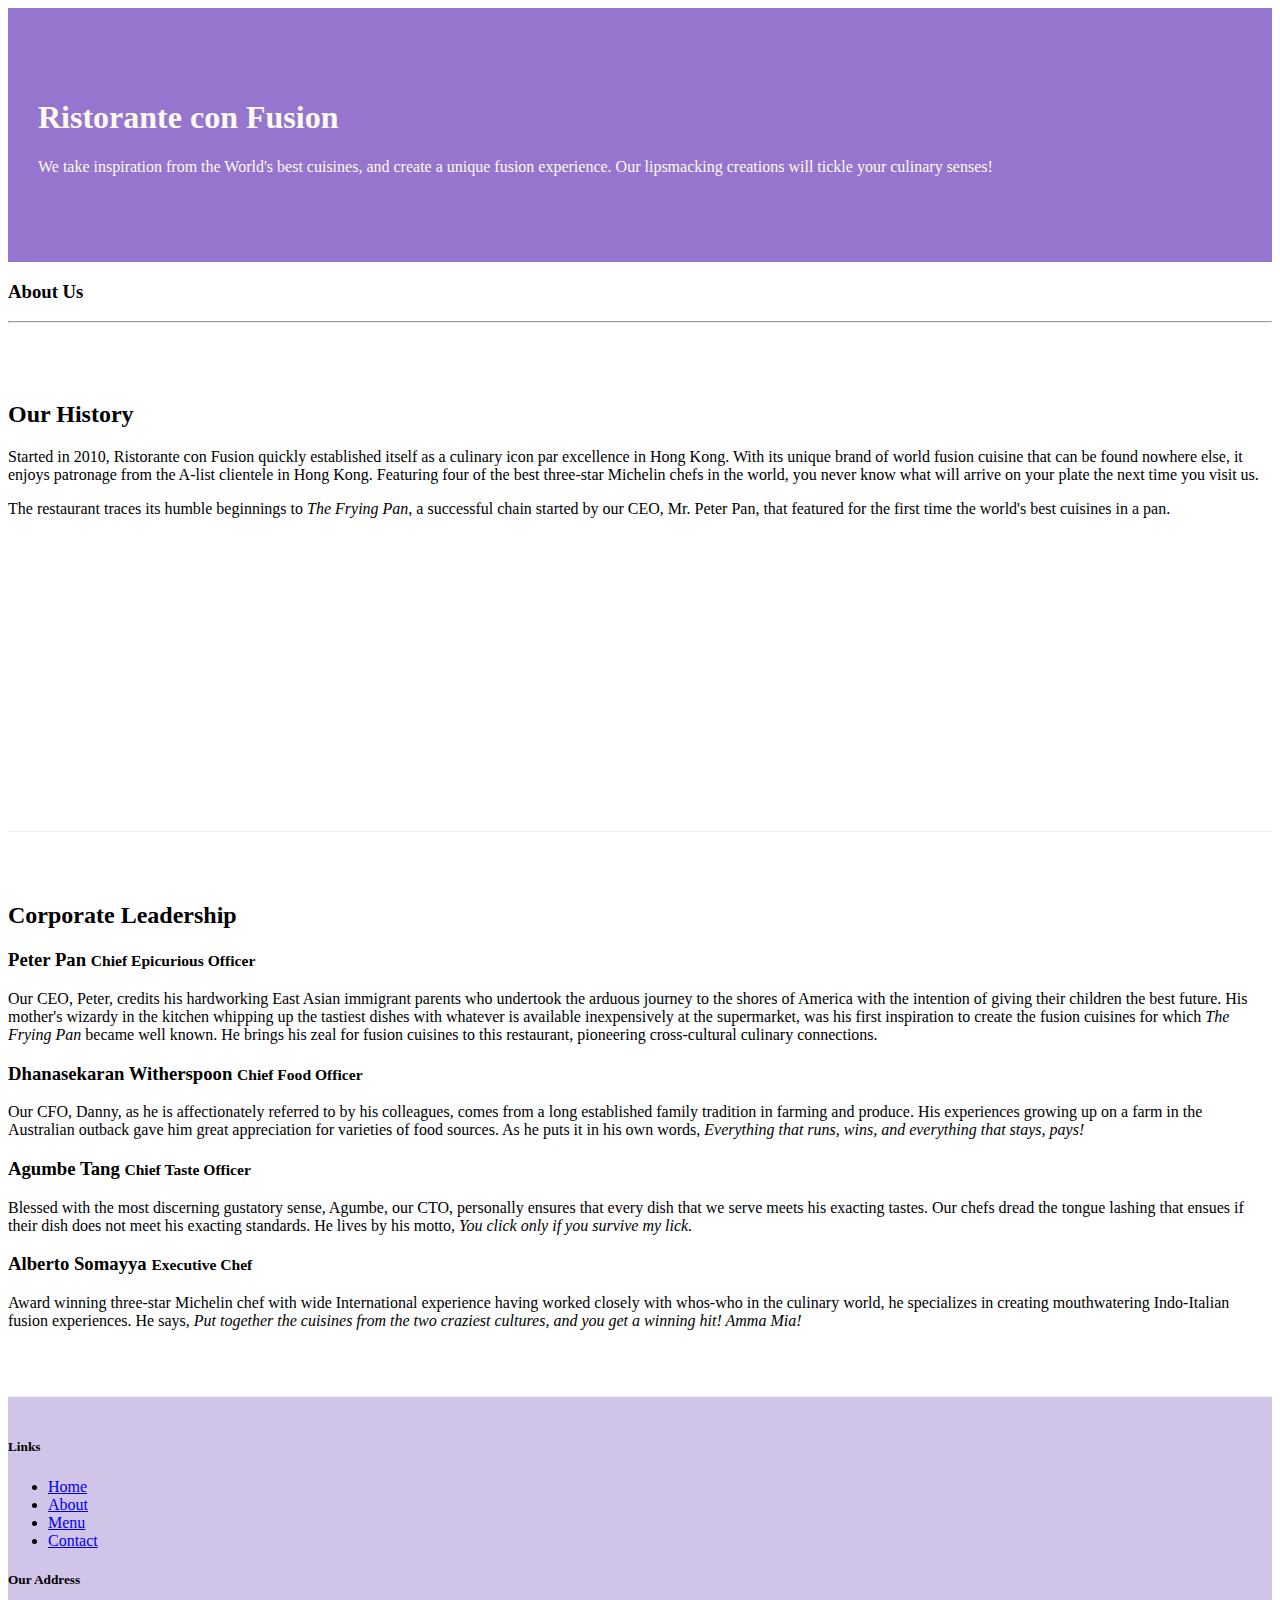
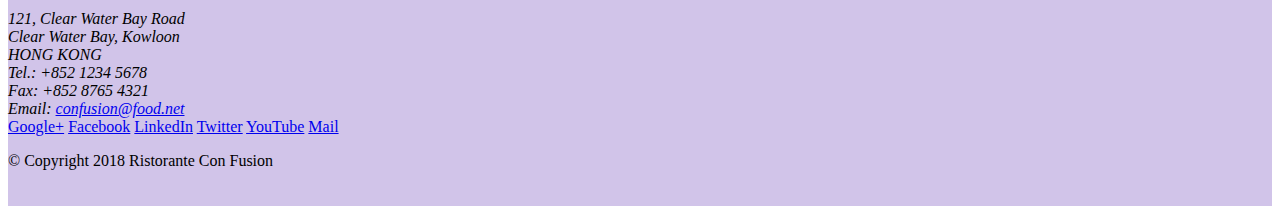
==== aboutus.html @ ba386a64 "Assignment One" ====
<!DOCTYPE html>
<html lang="en">

<head>
    <title>Ristorante Con Fusion: About Us</title>

    <!-- Required meta tags always come first -->
    <meta charset="utf-8">
    <meta name="viewport" content="width=device-width, initial-scale=1, shrink-to-fit=no">
    <meta http-equiv="x-ua-compatible" content="ie=edge">

    <!-- Bootstrap CSS -->
    <link rel="stylesheet" href="node_modules/bootstrap/dist/css/bootstrap.min.css">
    <link rel="stylesheet" href="css/styles.css">
</head>

<body>
    <header class="jumbotron">
        <div class="container">
            <div class="row row-header">
                <div class="col-12 col-sm-6">
                    <h1>Ristorante con Fusion</h1>
                    <p>We take inspiration from the World's best cuisines, and create a unique fusion experience. Our
                        lipsmacking creations will tickle your culinary senses!</p>
                </div>
                <div class="col-12 col-sm">
                </div>
            </div>
        </div>
    </header>

    <div class="container">
        <div class="row">
            <div class="col-12">
                <h3>About Us</h3>
                <hr>
            </div>
        </div>

        <div class="row row-content">
            <div class="col-12 col-sm-6">
                <h2>Our History</h2>
                <p>Started in 2010, Ristorante con Fusion quickly established itself as a culinary icon par excellence
                    in Hong Kong. With its unique brand of world fusion cuisine that can be found nowhere else, it
                    enjoys patronage from the A-list clientele in Hong Kong. Featuring four of the best three-star
                    Michelin chefs in the world, you never know what will arrive on your plate the next time you visit
                    us.</p>
                <p>The restaurant traces its humble beginnings to <em>The Frying Pan</em>, a successful chain started by
                    our CEO, Mr. Peter Pan, that featured for the first time the world's best cuisines in a pan.</p>
            </div>
            <div>
            </div>
        </div>


        <div class="row row-content">
            <div class="col-12">
                <h2>Corporate Leadership</h2>
                <h3>Peter Pan <small>Chief Epicurious Officer</small></h3>
                <p class="d-none d-sm-block">Our CEO, Peter, credits his hardworking East Asian immigrant parents who undertook the arduous
                    journey to the shores of America with the intention of giving their children the best future. His
                    mother's wizardy in the kitchen whipping up the tastiest dishes with whatever is available
                    inexpensively at the supermarket, was his first inspiration to create the fusion cuisines for which
                    <em>The Frying Pan</em> became well known. He brings his zeal for fusion cuisines to this
                    restaurant, pioneering cross-cultural culinary connections.
                </p>
                <h3>Dhanasekaran Witherspoon <small>Chief Food Officer</small></h3>
                <p class="d-none d-sm-block">Our CFO, Danny, as he is affectionately referred to by his colleagues, comes from a long established
                    family tradition in farming and produce. His experiences growing up on a farm in the Australian
                    outback gave him great appreciation for varieties of food sources. As he puts it in his own words,
                    <em>Everything that runs, wins, and everything that stays, pays!</em>
                </p>
                <h3>Agumbe Tang <small>Chief Taste Officer</small></h3>
                <p class="d-none d-sm-block">Blessed with the most discerning gustatory sense, Agumbe, our CTO, personally ensures that every dish
                    that we serve meets his exacting tastes. Our chefs dread the tongue lashing that ensues if their
                    dish does not meet his exacting standards. He lives by his motto, <em>You click only if you survive
                        my lick.</em></p>
                <h3>Alberto Somayya <small>Executive Chef</small></h3>
                <p class="d-none d-sm-block">Award winning three-star Michelin chef with wide International experience having worked closely with
                    whos-who in the culinary world, he specializes in creating mouthwatering Indo-Italian fusion
                    experiences. He says, <em>Put together the cuisines from the two craziest cultures, and you get a
                        winning hit! Amma Mia!</em></p>
            </div>
        </div>
    </div>

    <footer class="footer">
        <div class="container">
            <div class="row">
                <div class="col-4 offset-1 col-sm-2">
                    <h5>Links</h5>
                    <ul class="list-unstyled">
                        <li><a href="#">Home</a></li>
                        <li><a href="#">About</a></li>
                        <li><a href="#">Menu</a></li>
                        <li><a href="#">Contact</a></li>
                    </ul>
                </div>
                <div class="col-7 col-sm-5">
                    <h5>Our Address</h5>
                    <address>
                        121, Clear Water Bay Road<br>
                        Clear Water Bay, Kowloon<br>
                        HONG KONG<br>
                        Tel.: +852 1234 5678<br>
                        Fax: +852 8765 4321<br>
                        Email: <a href="mailto:confusion@food.net">confusion@food.net</a>
                    </address>
                </div>
                <div class="col-12 col-sm-4 align-self-center">
                    <div class="text-center">
                        <a href="http://google.com/+">Google+</a>
                        <a href="http://www.facebook.com/profile.php?id=">Facebook</a>
                        <a href="http://www.linkedin.com/in/">LinkedIn</a>
                        <a href="http://twitter.com/">Twitter</a>
                        <a href="http://youtube.com/">YouTube</a>
                        <a href="mailto:">Mail</a>
                    </div>
                </div>
            </div>
            <div class="row justify-content-center">
                <div class="col-auto">
                    <p>© Copyright 2018 Ristorante Con Fusion</p>
                </div>
            </div>
        </div>
    </footer>

    <!-- jQuery first, then Popper.js, then Bootstrap JS. -->
    <script src="node_modules/jquery/dist/jquery.slim.min.js"></script>
    <script src="node_modules/popper.js/dist/umd/popper.min.js"></script>
    <script src="node_modules/bootstrap/dist/js/bootstrap.min.js"></script>
</body>

</html>
---- css/styles.css ----
.row-header {
    margin: 0px auto;
    padding: 0px auto;
}

.row-content {
    margin: 0px auto;
    padding: 50px 0px;
    border-bottom: 1px ridge;
    min-height: 400px;
}

.footer {
    background-color: #D1C4E9;
    margin: 0px auto;
    padding: 20px 0px;
}

.jumbotron {
    padding: 70px 30px;
    margin: 0px auto;
    background: #9575CD;
    color: floralwhite;
}

.address {
    font-size: 80%;
    margin: 0px;
    color: #0f0f0f;
}
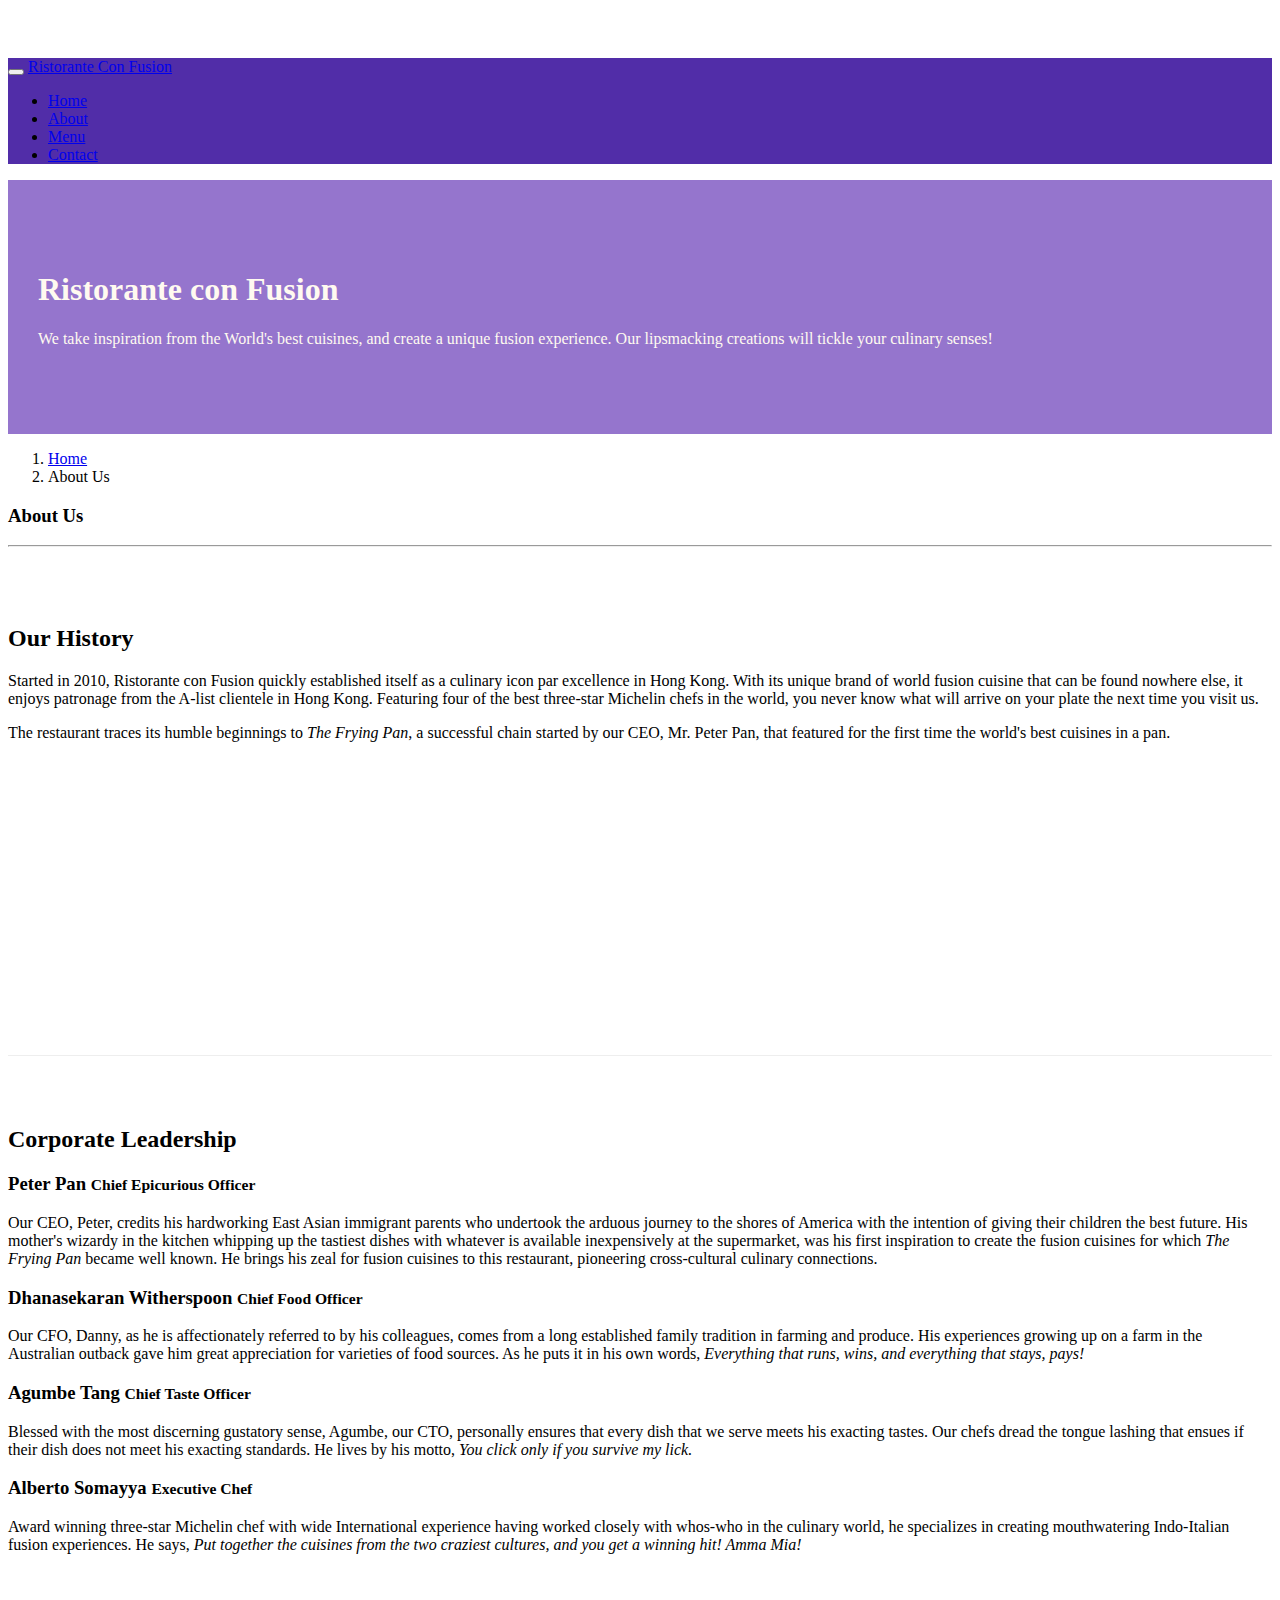
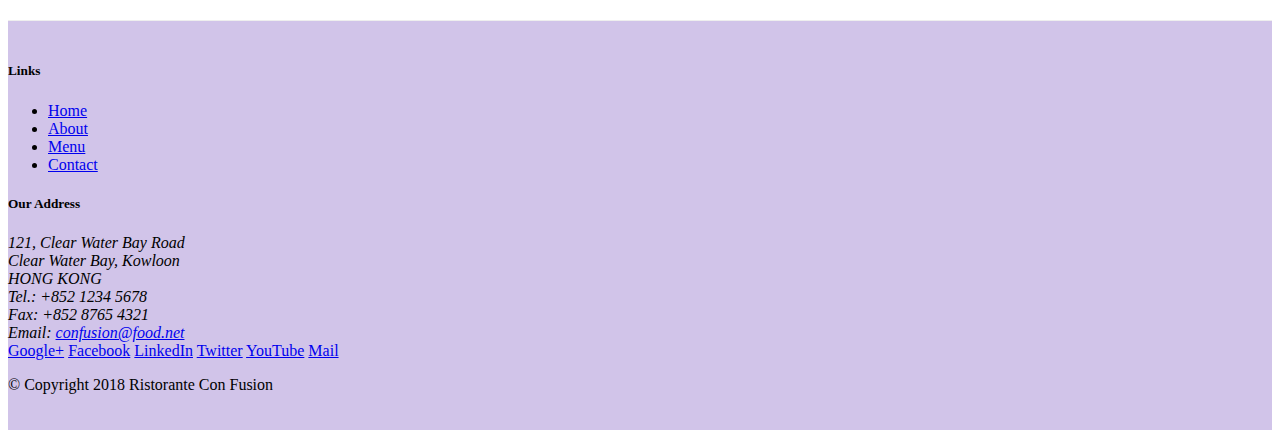
==== commit e9f32cd2: "Add navbar" ====
--- a/aboutus.html
+++ b/aboutus.html
@@ -15,6 +15,22 @@
 </head>
 
 <body>
+    <nav class="navbar navbar-dark navbar-expand-sm fixed-top">
+        <div class="container">
+            <button class="navbar-toggler" type="button" data-toggle="collapse" data-target="#navbar">
+                <span class="navbar-toggler-icon"></span>
+            </button>
+            <a href="./index.html" class="navbar-brand mr-auto">Ristorante Con Fusion</a>
+            <div class="collapse navbar-collapse" id="navbar">
+                <ul class="navbar-nav mr-auto">
+                    <li class="nav-item"><a class="nav-link" href="./index.html">Home</a></li>
+                    <li class="nav-item active"><a class="nav-link" href="#">About</a></li>
+                    <li class="nav-item"><a class="nav-link" href="#">Menu</a></li>
+                    <li class="nav-item"><a class="nav-link" href="#">Contact</a></li>
+                </ul>
+            </div>
+        </div>
+    </nav>
     <header class="jumbotron">
         <div class="container">
             <div class="row row-header">
@@ -31,6 +47,10 @@
 
     <div class="container">
         <div class="row">
+            <ol class="col-12 breadcrumb">
+                <li class="breadcrumb-item"><a href="./index.html">Home</a></li>
+                <li class="breadcrumb-item active">About Us</li>
+            </ol>
             <div class="col-12">
                 <h3>About Us</h3>
                 <hr>
@@ -90,7 +110,7 @@
                 <div class="col-4 offset-1 col-sm-2">
                     <h5>Links</h5>
                     <ul class="list-unstyled">
-                        <li><a href="#">Home</a></li>
+                        <li><a href="./index.html">Home</a></li>
                         <li><a href="#">About</a></li>
                         <li><a href="#">Menu</a></li>
                         <li><a href="#">Contact</a></li>
--- a/css/styles.css
+++ b/css/styles.css
@@ -1,3 +1,8 @@
+body {
+    padding: 50px 0px 0px 0px;
+    z-index: 0;
+}
+
 .row-header {
     margin: 0px auto;
     padding: 0px auto;
@@ -28,3 +33,7 @@
     margin: 0px;
     color: #0f0f0f;
 }
+
+.navbar-dark {
+    background: #512DA8;
+}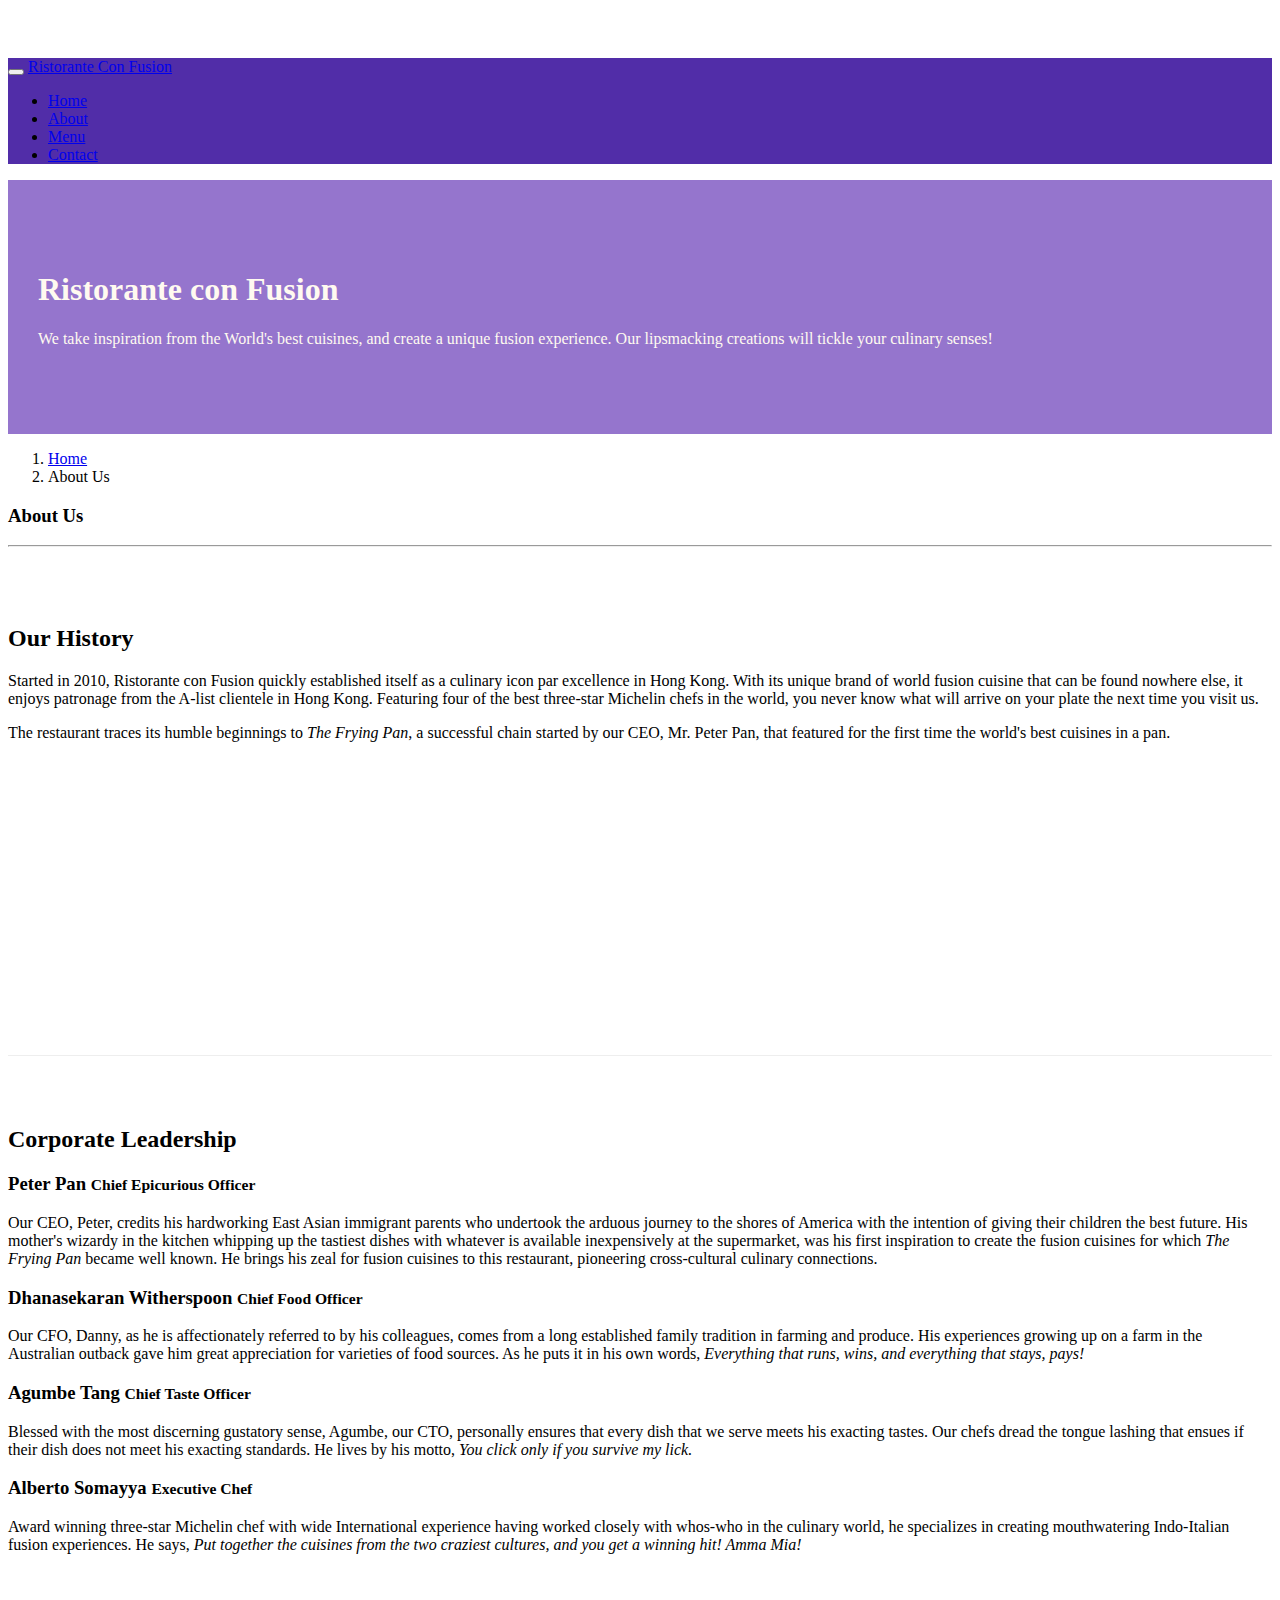
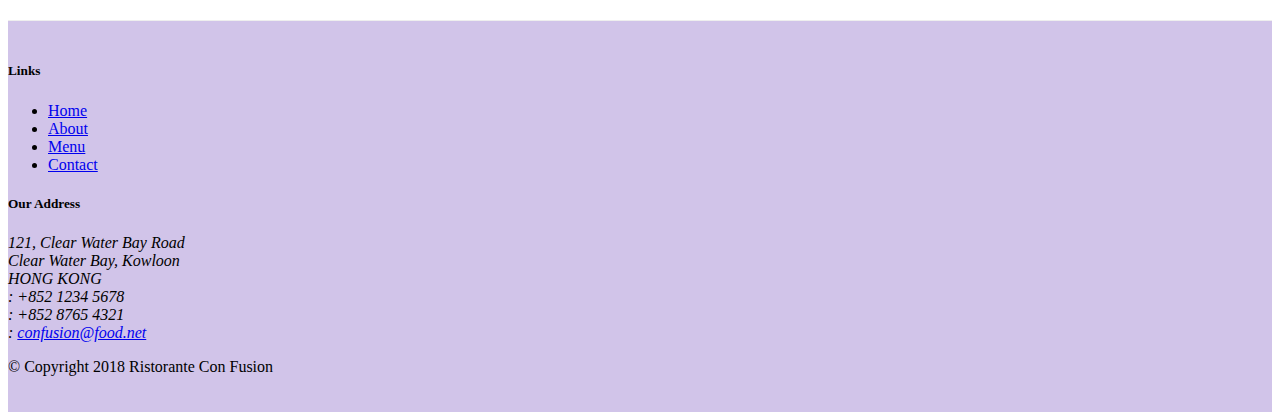
==== commit a5c22de5: "Implement fontawesome and bootstrap social" ====
--- a/aboutus.html
+++ b/aboutus.html
@@ -11,6 +11,8 @@
 
     <!-- Bootstrap CSS -->
     <link rel="stylesheet" href="node_modules/bootstrap/dist/css/bootstrap.min.css">
+    <link rel="stylesheet" href="node_modules/font-awesome/css/font-awesome.min.css">
+    <link rel="stylesheet" href="node_modules/bootstrap-social/bootstrap-social.css">
     <link rel="stylesheet" href="css/styles.css">
 </head>
 
@@ -23,10 +25,18 @@
             <a href="./index.html" class="navbar-brand mr-auto">Ristorante Con Fusion</a>
             <div class="collapse navbar-collapse" id="navbar">
                 <ul class="navbar-nav mr-auto">
-                    <li class="nav-item"><a class="nav-link" href="./index.html">Home</a></li>
-                    <li class="nav-item active"><a class="nav-link" href="#">About</a></li>
-                    <li class="nav-item"><a class="nav-link" href="#">Menu</a></li>
-                    <li class="nav-item"><a class="nav-link" href="#">Contact</a></li>
+                    <li class="nav-item">
+                        <a class="nav-link" href="./index.html"><span class="fa fa-home fa-lg"></span> Home</a>
+                    </li>
+                    <li class="nav-item active">
+                        <a class="nav-link" href="#"><span class="fa fa-info fa-lg"></span> About</a>
+                    </li>
+                    <li class="nav-item">
+                        <a class="nav-link" href="#"><span class="fa fa-list fa-lg"></span> Menu</a>
+                    </li>
+                    <li class="nav-item">
+                        <a class="nav-link" href="#"><span class="fa fa-address-card fa-lg"></span> Contact</a>
+                    </li>
                 </ul>
             </div>
         </div>
@@ -77,7 +87,8 @@
             <div class="col-12">
                 <h2>Corporate Leadership</h2>
                 <h3>Peter Pan <small>Chief Epicurious Officer</small></h3>
-                <p class="d-none d-sm-block">Our CEO, Peter, credits his hardworking East Asian immigrant parents who undertook the arduous
+                <p class="d-none d-sm-block">Our CEO, Peter, credits his hardworking East Asian immigrant parents who
+                    undertook the arduous
                     journey to the shores of America with the intention of giving their children the best future. His
                     mother's wizardy in the kitchen whipping up the tastiest dishes with whatever is available
                     inexpensively at the supermarket, was his first inspiration to create the fusion cuisines for which
@@ -85,18 +96,21 @@
                     restaurant, pioneering cross-cultural culinary connections.
                 </p>
                 <h3>Dhanasekaran Witherspoon <small>Chief Food Officer</small></h3>
-                <p class="d-none d-sm-block">Our CFO, Danny, as he is affectionately referred to by his colleagues, comes from a long established
+                <p class="d-none d-sm-block">Our CFO, Danny, as he is affectionately referred to by his colleagues,
+                    comes from a long established
                     family tradition in farming and produce. His experiences growing up on a farm in the Australian
                     outback gave him great appreciation for varieties of food sources. As he puts it in his own words,
                     <em>Everything that runs, wins, and everything that stays, pays!</em>
                 </p>
                 <h3>Agumbe Tang <small>Chief Taste Officer</small></h3>
-                <p class="d-none d-sm-block">Blessed with the most discerning gustatory sense, Agumbe, our CTO, personally ensures that every dish
+                <p class="d-none d-sm-block">Blessed with the most discerning gustatory sense, Agumbe, our CTO,
+                    personally ensures that every dish
                     that we serve meets his exacting tastes. Our chefs dread the tongue lashing that ensues if their
                     dish does not meet his exacting standards. He lives by his motto, <em>You click only if you survive
                         my lick.</em></p>
                 <h3>Alberto Somayya <small>Executive Chef</small></h3>
-                <p class="d-none d-sm-block">Award winning three-star Michelin chef with wide International experience having worked closely with
+                <p class="d-none d-sm-block">Award winning three-star Michelin chef with wide International experience
+                    having worked closely with
                     whos-who in the culinary world, he specializes in creating mouthwatering Indo-Italian fusion
                     experiences. He says, <em>Put together the cuisines from the two craziest cultures, and you get a
                         winning hit! Amma Mia!</em></p>
@@ -122,19 +136,32 @@
                         121, Clear Water Bay Road<br>
                         Clear Water Bay, Kowloon<br>
                         HONG KONG<br>
-                        Tel.: +852 1234 5678<br>
-                        Fax: +852 8765 4321<br>
-                        Email: <a href="mailto:confusion@food.net">confusion@food.net</a>
+                        <i class="fa fa-phone fa-lg"></i> : +852 1234 5678<br>
+                        <i class="fa fa-fax fa-lg"></i> : +852 8765 4321<br>
+                        <i class="fa fa-envelope fa-lg"></i> :
+                        <a href="mailto:confusion@food.net">confusion@food.net</a>
                     </address>
                 </div>
                 <div class="col-12 col-sm-4 align-self-center">
                     <div class="text-center">
-                        <a href="http://google.com/+">Google+</a>
-                        <a href="http://www.facebook.com/profile.php?id=">Facebook</a>
-                        <a href="http://www.linkedin.com/in/">LinkedIn</a>
-                        <a href="http://twitter.com/">Twitter</a>
-                        <a href="http://youtube.com/">YouTube</a>
-                        <a href="mailto:">Mail</a>
+                        <a class="btn btn-social-icon btn-google" href="http://google.com/+">
+                            <i class="fa fa-google-plus fa-lg"></i>
+                        </a>
+                        <a class="btn btn-social-icon btn-facebook" href="http://www.facebook.com/profile.php?id=">
+                            <i class="fa fa-facebook fa-lg"></i>
+                        </a>
+                        <a class="btn btn-social-icon btn-linkedin" href="http://www.linkedin.com/in/">
+                            <i class="fa fa-linkedin fa-lg"></i>
+                        </a>
+                        <a class="btn btn-social-icon btn-twitter" href="http://twitter.com/">
+                            <i class="fa fa-twitter fa-lg"></i>
+                        </a>
+                        <a class="btn btn-social-icon btn-youtube" href="http://youtube.com/">
+                            <i class="fa fa-youtube fa-lg"></i>
+                        </a>
+                        <a class="btn btn-social-icon" href="mailto:">
+                            <i class="fa fa-envelope-o fa-lg"></i>
+                        </a>
                     </div>
                 </div>
             </div>
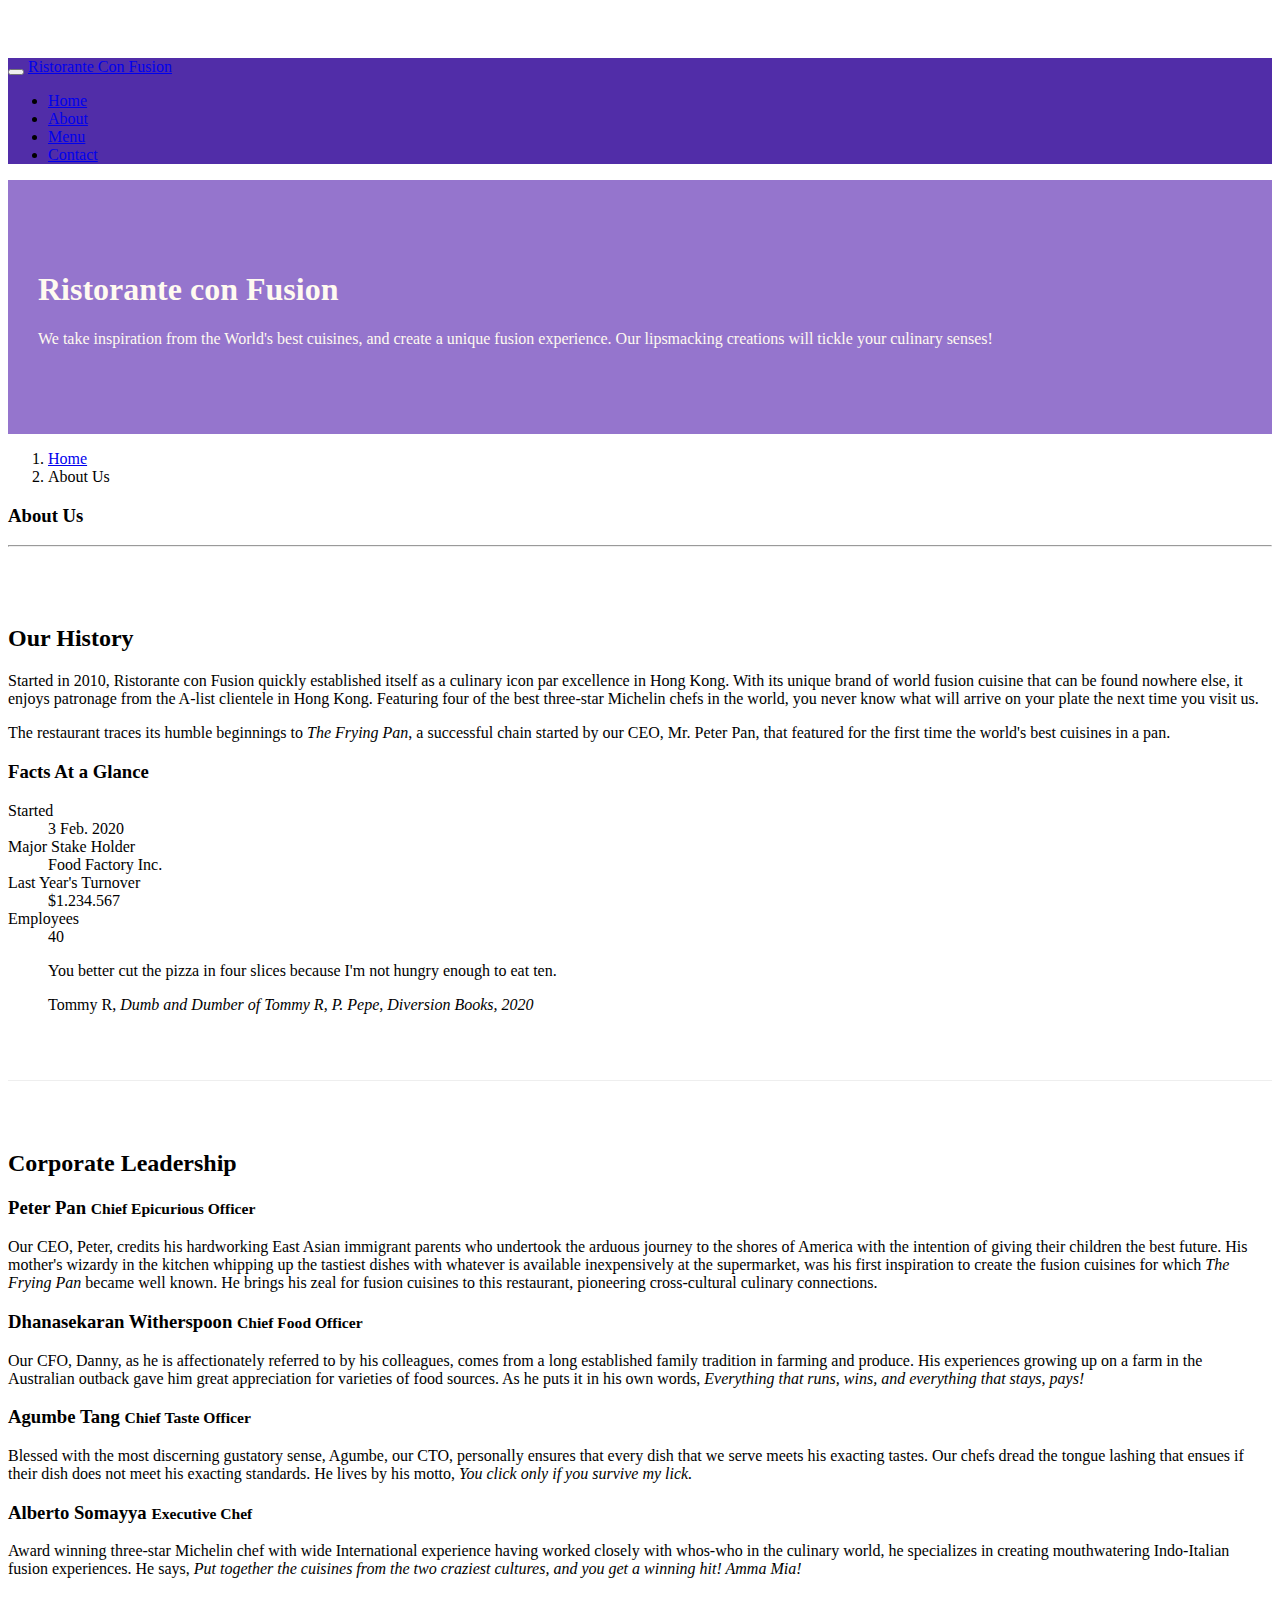
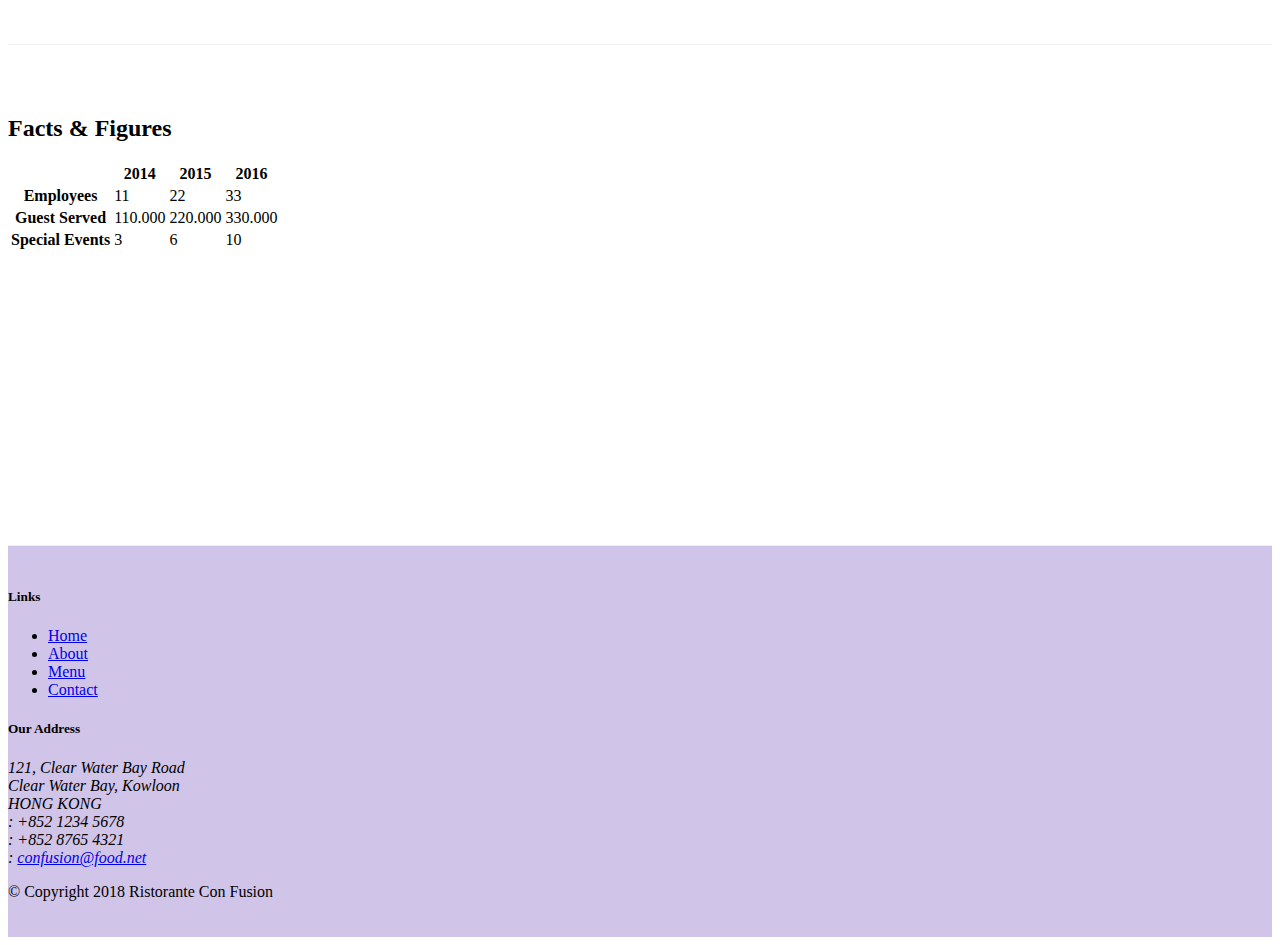
==== commit 894a5c6e: "Add bootstrap table and card" ====
--- a/aboutus.html
+++ b/aboutus.html
@@ -35,7 +35,8 @@
                         <a class="nav-link" href="#"><span class="fa fa-list fa-lg"></span> Menu</a>
                     </li>
                     <li class="nav-item">
-                        <a class="nav-link" href="#"><span class="fa fa-address-card fa-lg"></span> Contact</a>
+                        <a class="nav-link" href="./contactus.html"><span class="fa fa-address-card fa-lg"></span>
+                            Contact</a>
                     </li>
                 </ul>
             </div>
@@ -78,10 +79,37 @@
                 <p>The restaurant traces its humble beginnings to <em>The Frying Pan</em>, a successful chain started by
                     our CEO, Mr. Peter Pan, that featured for the first time the world's best cuisines in a pan.</p>
             </div>
-            <div>
-            </div>
-        </div>
-
+            <div class="col-sm">
+                <div class="card">
+                    <h3 class="card-header bg-primary text-white">Facts At a Glance</h3>
+                    <div class="card-body">
+                        <dl class="row">
+                            <dt class="col-6">Started</dt>
+                            <dd class="col-6">3 Feb. 2020</dd>
+                            <dt class="col-6">Major Stake Holder</dt>
+                            <dd class="col-6">Food Factory Inc.</dd>
+                            <dt class="col-6">Last Year's Turnover</dt>
+                            <dd class="col-6">$1.234.567</dd>
+                            <dt class="col-6">Employees</dt>
+                            <dd class="col-6">40</dd>
+                        </dl>
+                    </div>
+                </div>
+            </div>
+
+            <div class="col-12">
+                <div class="card card-body bg-light">
+                    <blockquote class="blockquote">
+                        <p class="mb-0">You better cut the pizza in four slices because I'm not hungry enough to eat
+                            ten.</p>
+                        <footer class="blockquote-footer">Tommy R,
+                            <cite title="Source Title">Dumb and Dumber of Tommy
+                                R, P. Pepe, Diversion Books, 2020</cite>
+                        </footer>
+                    </blockquote>
+                </div>
+            </div>
+        </div>
 
         <div class="row row-content">
             <div class="col-12">
@@ -116,6 +144,45 @@
                         winning hit! Amma Mia!</em></p>
             </div>
         </div>
+
+        <div class="row row-content">
+            <div class="col-12 col-sm-9">
+                <h2>Facts &amp; Figures</h2>
+                <div class="table-responsive">
+                    <table class="table table-striped">
+                        <thead class="thead-dark">
+                            <tr>
+                                <th scope="col">&nbsp;</th>
+                                <th scope="col">2014</th>
+                                <th scope="col">2015</th>
+                                <th scope="col">2016</th>
+                            </tr>
+                        </thead>
+                        <tbody>
+                            <tr>
+                                <th scope="row">Employees</th>
+                                <td>11</td>
+                                <td>22</td>
+                                <td>33</td>
+                            </tr>
+                            <tr>
+                                <th scope="row">Guest Served</th>
+                                <td>110.000</td>
+                                <td>220.000</td>
+                                <td>330.000</td>
+                            </tr>
+                            <tr>
+                                <th scope="row">Special Events</th>
+                                <td>3</td>
+                                <td>6</td>
+                                <td>10</td>
+                            </tr>
+                        </tbody>
+                    </table>
+                </div>
+            </div>
+            <div class="col-12 col-sm-3"></div>
+        </div>
     </div>
 
     <footer class="footer">
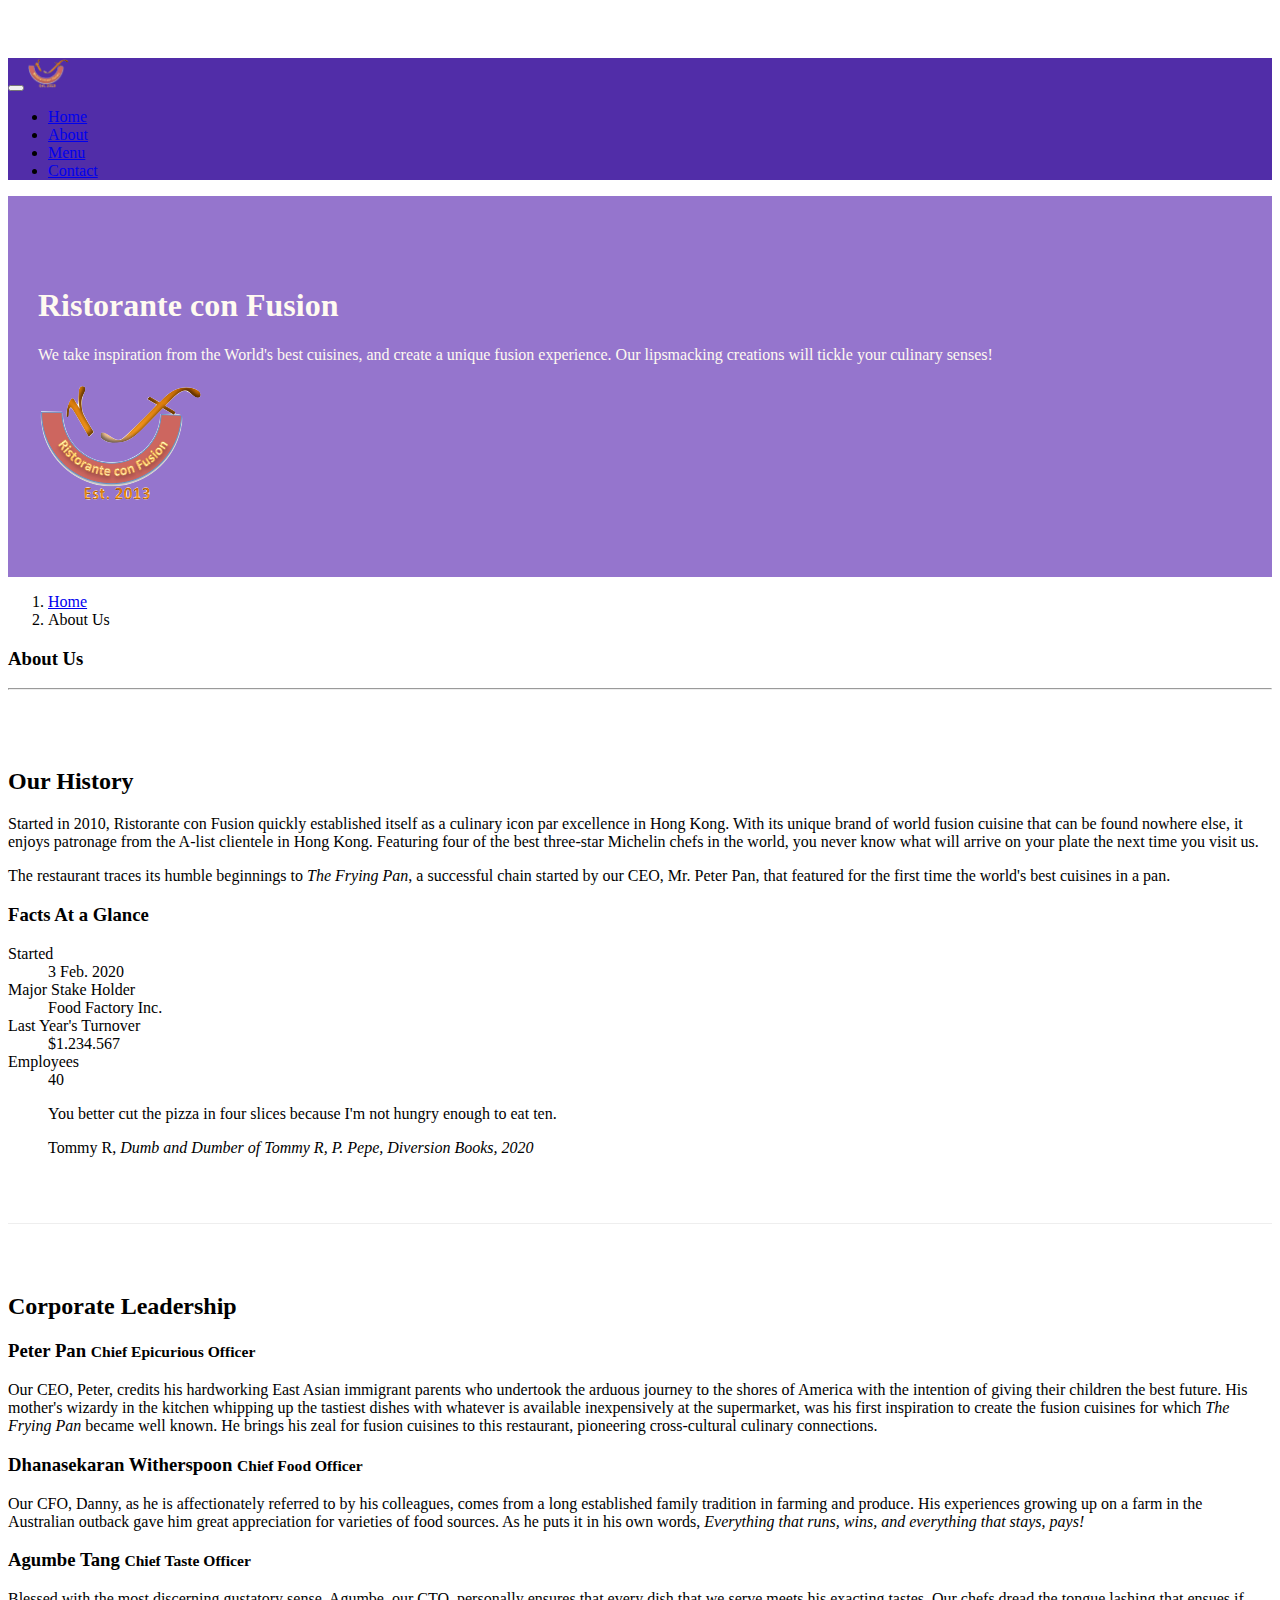
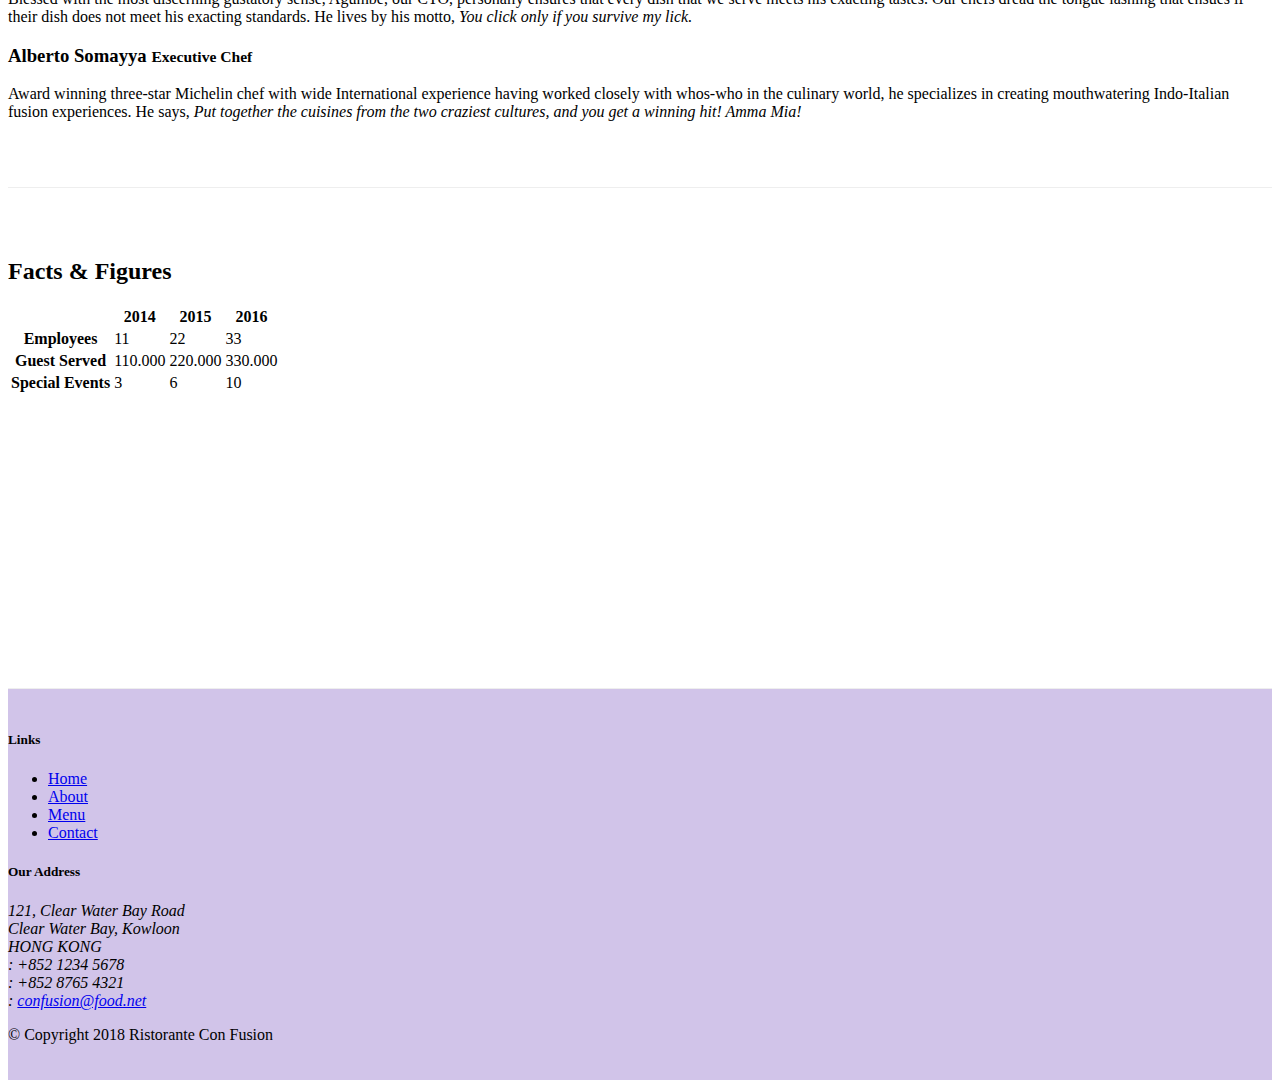
==== commit d1134208: "Add images and media" ====
--- a/aboutus.html
+++ b/aboutus.html
@@ -22,7 +22,7 @@
             <button class="navbar-toggler" type="button" data-toggle="collapse" data-target="#navbar">
                 <span class="navbar-toggler-icon"></span>
             </button>
-            <a href="./index.html" class="navbar-brand mr-auto">Ristorante Con Fusion</a>
+            <a href="./index.html" class="navbar-brand mr-auto"><img src="img/logo.png" alt="logo" height="30" width="41"></a>
             <div class="collapse navbar-collapse" id="navbar">
                 <ul class="navbar-nav mr-auto">
                     <li class="nav-item">
@@ -50,7 +50,8 @@
                     <p>We take inspiration from the World's best cuisines, and create a unique fusion experience. Our
                         lipsmacking creations will tickle your culinary senses!</p>
                 </div>
-                <div class="col-12 col-sm">
+                <div class="col-12 col-sm align-self-center">
+                    <img src="img/logo.png" alt="logo" class="img-fluid">
                 </div>
             </div>
         </div>
